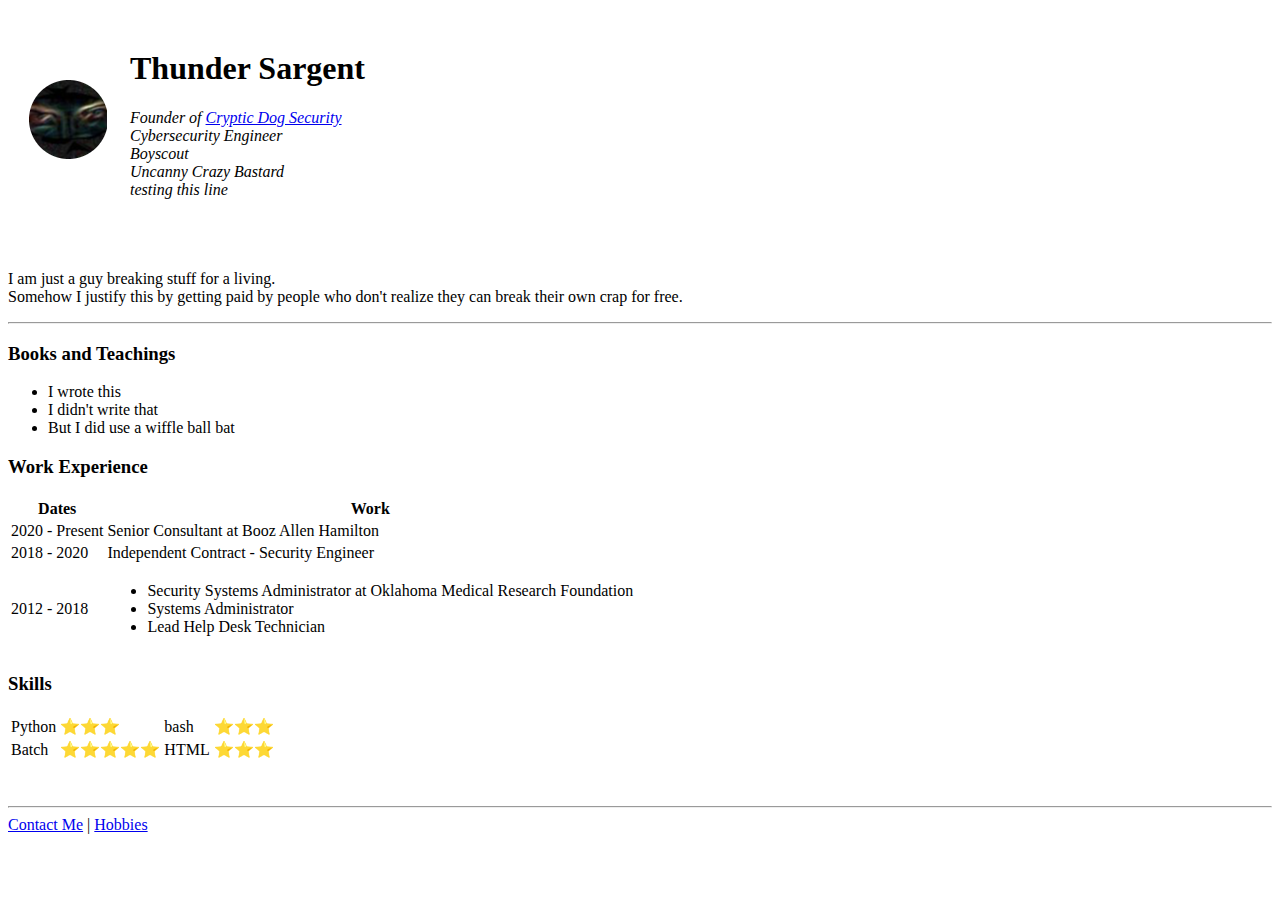
==== index.html @ cd484437 "first commit" ====
<!DOCTYPE html>
<html lang="en" dir="ltr">

  <head>
    <meta charset="utf-8">
    <meta name="description" content="Stuff goes right here!! Watch for it!">
    <meta content="">
    <title>PVTCOMPYLE</title>
  </head>

  <body>
    <table cellspacing=20>
      <tr>
        <td><img src="images/evileyes-circle.png" alt=""></td>
        <td><h1>Thunder Sargent</h1>
          <p>
            <em>
              Founder of <a href="https://www.crypticdog.com" target="_blank">Cryptic Dog Security</a><br>
              Cybersecurity Engineer <br>
              Boyscout <br>
              Uncanny Crazy Bastard <br>
              testing this line <br>
            </em>
          </p></td>
      </tr>
    </table>
    
    <br>

    <p>I am just a guy breaking stuff for a living.<br>
      Somehow I justify this by getting paid by people who don't realize they can break their own crap for free.
    </p><hr>

    <h3>Books and Teachings</h3>
    <ul>
      <li>I wrote this</li>
      <li>I didn't write that</li>
      <li>But I did use a wiffle ball bat</li>
    </ul>

    <!--Setup work experience table-->
    <h3>Work Experience</h3>
    <table>
      <thead>
        <tr>
          <th>Dates</th>
          <th>Work</th>
        </tr>
      </thead>
      <tr>
        <td>2020 - Present</td>
        <td>Senior Consultant at Booz Allen Hamilton</td>
      </tr>
      <tr>
        <td>2018 - 2020</td>
        <td>Independent Contract - Security Engineer</td>
      </tr>
      <tr>
        <td>2012 - 2018</td>
        <td>
          <ul>
            <li>Security Systems Administrator at Oklahoma Medical Research Foundation</li>
            <li>Systems Administrator</li>
            <li>Lead Help Desk Technician</li>
          </ul>
        </td>
      </tr>
    </table>

    <!-- Setup skills-->
    <h3>Skills</h3>
    <table>
      <tr>
        <td>Python</td>
        <td>⭐⭐⭐</td>
        <td>bash</td>
        <td>⭐⭐⭐</td>
      </tr>
      <tr>
        <td>Batch</td>
        <td>⭐⭐⭐⭐⭐</td>
        <td>HTML</td>
        <td>⭐⭐⭐</td>
      </tr>
    </table>

    <br><br><hr>
    <a href="contactme.html">Contact Me</a> | 
    <a href="hobbies.html">Hobbies</a>
  </body>
</html>
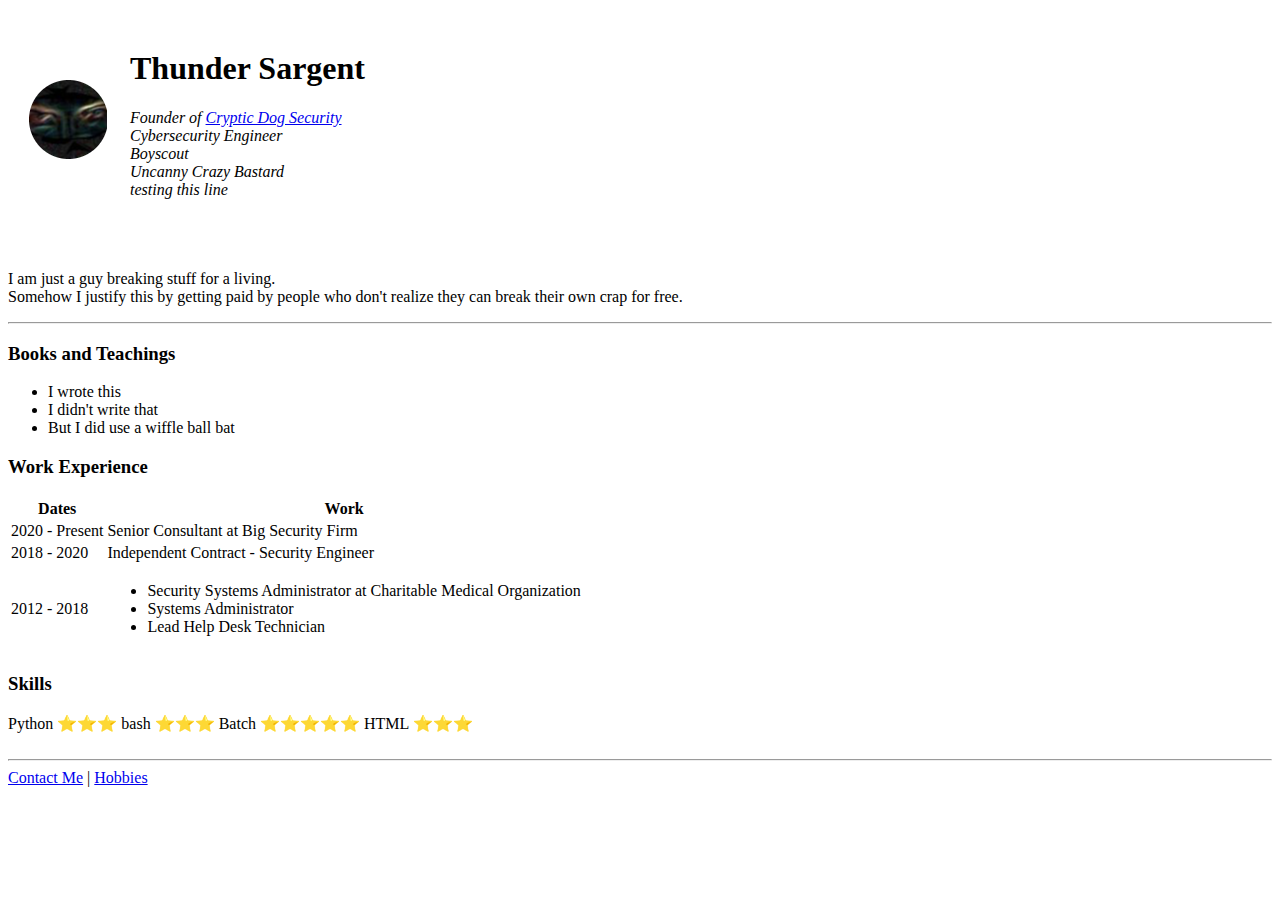
==== commit e5bc91a5: "removing some info" ====
--- a/index.html
+++ b/index.html
@@ -49,7 +49,7 @@
       </thead>
       <tr>
         <td>2020 - Present</td>
-        <td>Senior Consultant at Booz Allen Hamilton</td>
+        <td>Senior Consultant at Big Security Firm</td>
       </tr>
       <tr>
         <td>2018 - 2020</td>
@@ -59,7 +59,7 @@
         <td>2012 - 2018</td>
         <td>
           <ul>
-            <li>Security Systems Administrator at Oklahoma Medical Research Foundation</li>
+            <li>Security Systems Administrator at Charitable Medical Organization</li>
             <li>Systems Administrator</li>
             <li>Lead Help Desk Technician</li>
           </ul>
@@ -69,7 +69,7 @@
 
     <!-- Setup skills-->
     <h3>Skills</h3>
-    <table>
+    <table!>
       <tr>
         <td>Python</td>
         <td>⭐⭐⭐</td>
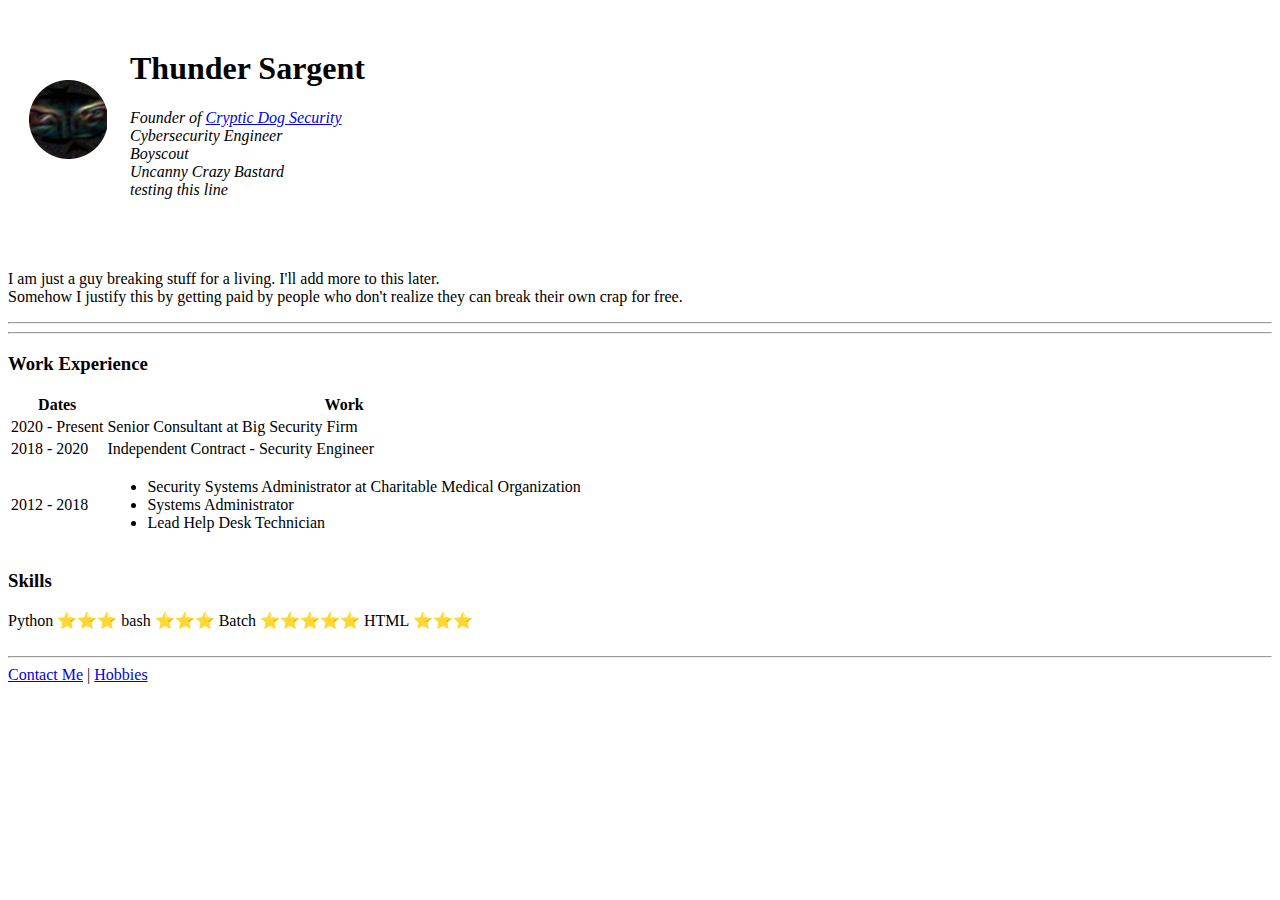
==== commit 6edd4080: "Making content more presentable." ====
--- a/index.html
+++ b/index.html
@@ -27,18 +27,12 @@
     
     <br>
 
-    <p>I am just a guy breaking stuff for a living.<br>
+    <p>I am just a guy breaking stuff for a living. I'll add more to this later.<br>
       Somehow I justify this by getting paid by people who don't realize they can break their own crap for free.
     </p><hr>
 
-    <h3>Books and Teachings</h3>
-    <ul>
-      <li>I wrote this</li>
-      <li>I didn't write that</li>
-      <li>But I did use a wiffle ball bat</li>
-    </ul>
-
     <!--Setup work experience table-->
+    <hr>
     <h3>Work Experience</h3>
     <table>
       <thead>
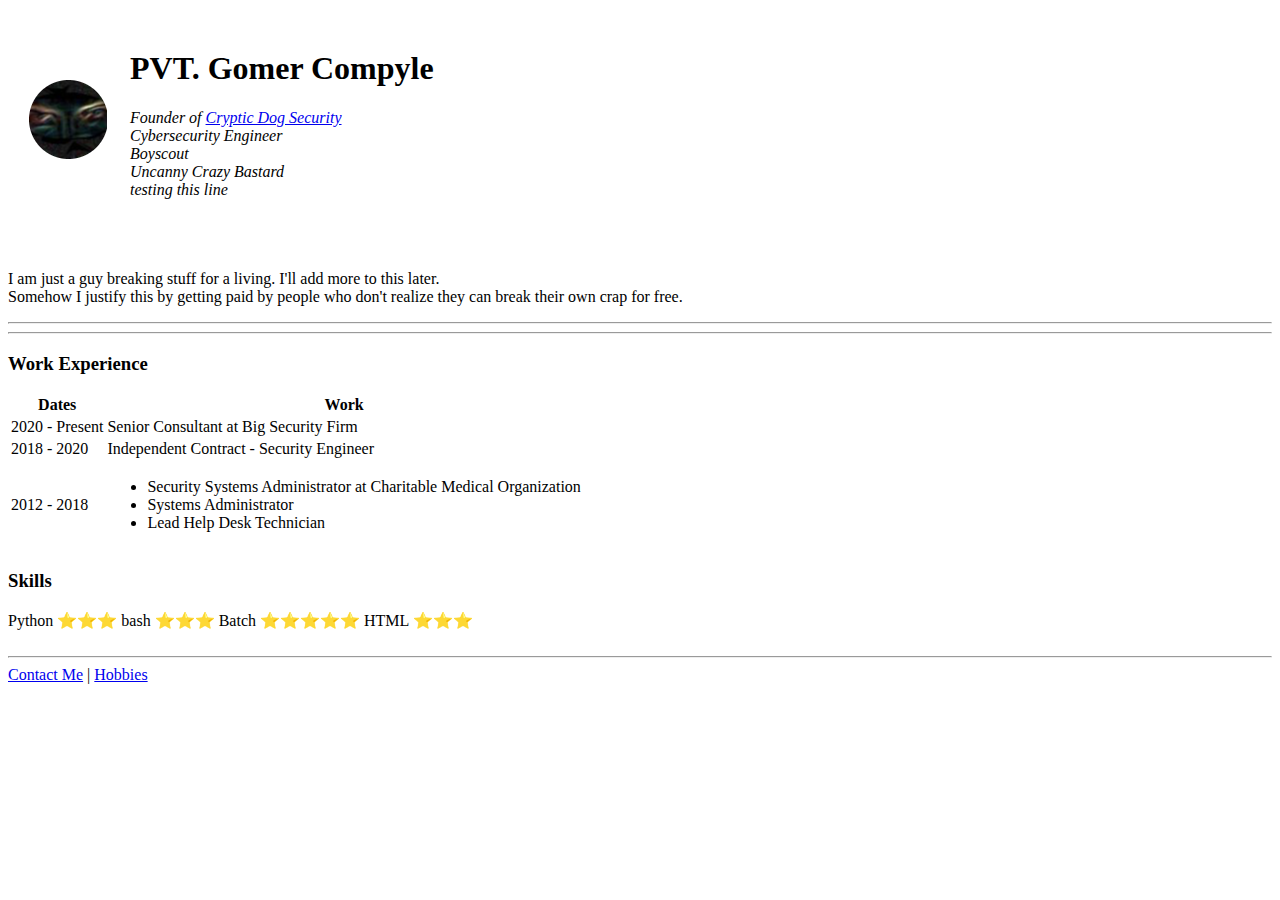
==== commit 67d8be94: "Presentation fixes" ====
--- a/index.html
+++ b/index.html
@@ -12,7 +12,7 @@
     <table cellspacing=20>
       <tr>
         <td><img src="images/evileyes-circle.png" alt=""></td>
-        <td><h1>Thunder Sargent</h1>
+        <td><h1>PVT. Gomer Compyle</h1>
           <p>
             <em>
               Founder of <a href="https://www.crypticdog.com" target="_blank">Cryptic Dog Security</a><br>
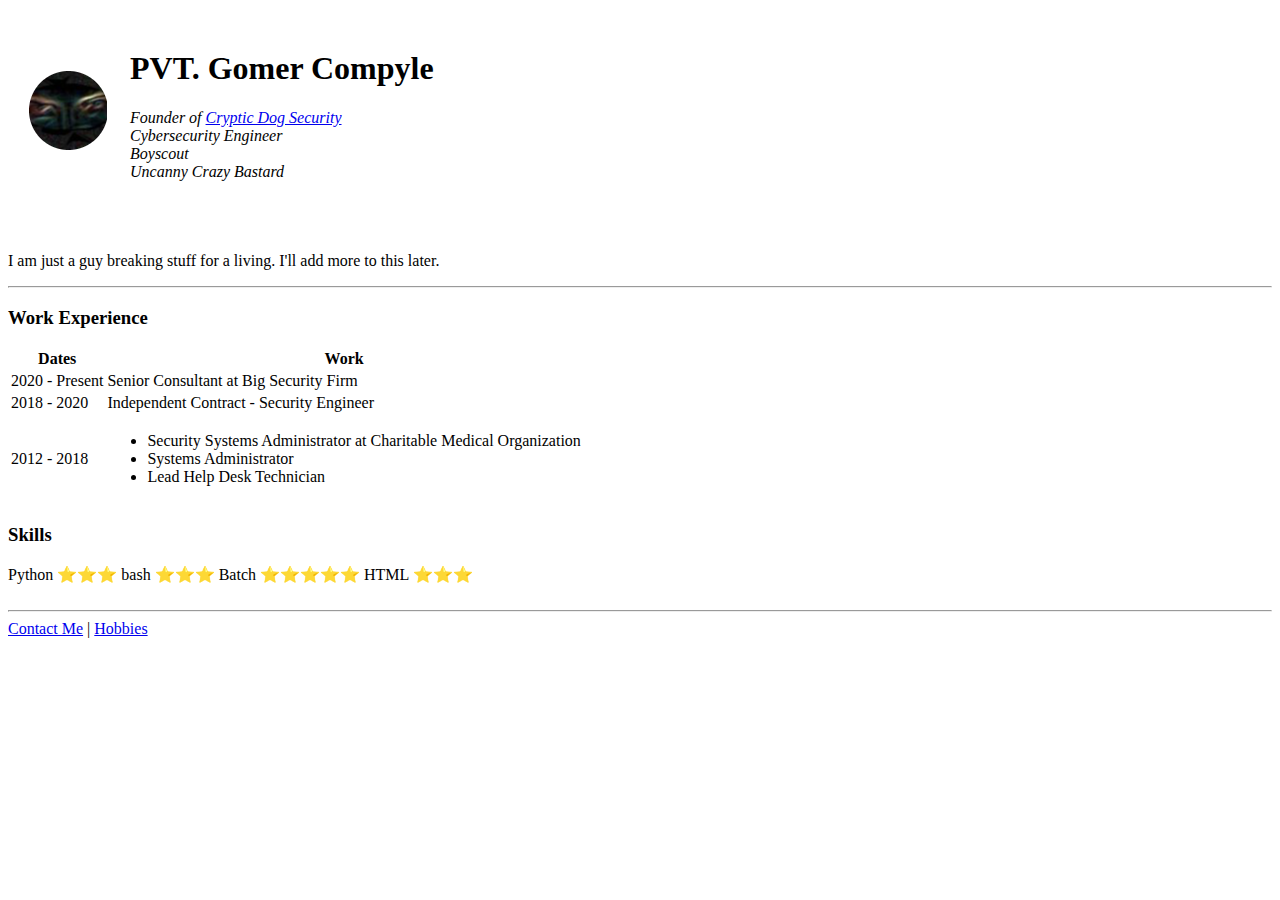
==== commit c5a8b48f: "presentation fixes" ====
--- a/index.html
+++ b/index.html
@@ -19,7 +19,6 @@
               Cybersecurity Engineer <br>
               Boyscout <br>
               Uncanny Crazy Bastard <br>
-              testing this line <br>
             </em>
           </p></td>
       </tr>
@@ -27,9 +26,7 @@
     
     <br>
 
-    <p>I am just a guy breaking stuff for a living. I'll add more to this later.<br>
-      Somehow I justify this by getting paid by people who don't realize they can break their own crap for free.
-    </p><hr>
+    <p>I am just a guy breaking stuff for a living. I'll add more to this later.<br></p>
 
     <!--Setup work experience table-->
     <hr>
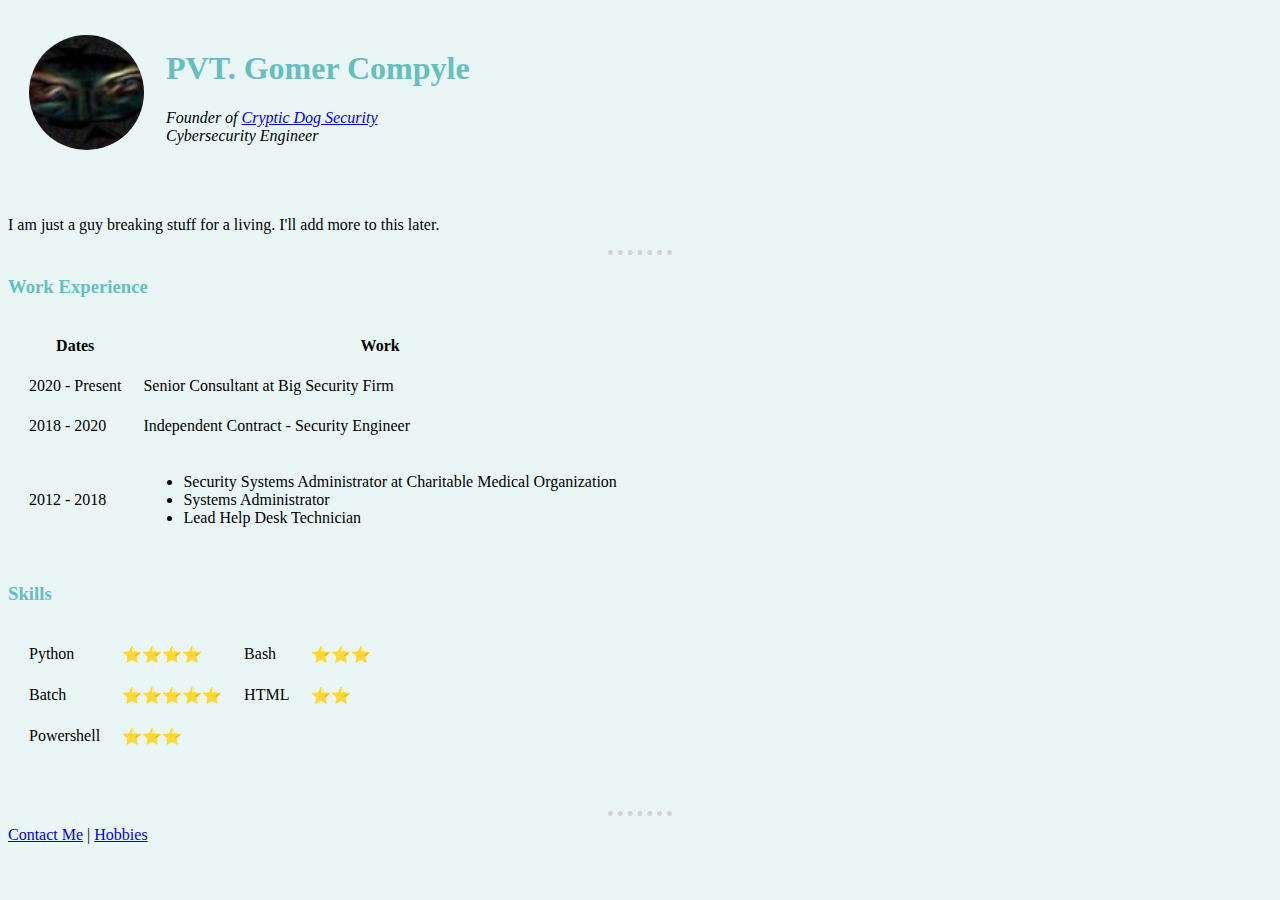
==== commit 604acd3f: "upgraded to css for styling" ====
--- a/index.html
+++ b/index.html
@@ -6,19 +6,18 @@
     <meta name="description" content="Stuff goes right here!! Watch for it!">
     <meta content="">
     <title>PVTCOMPYLE</title>
+    <link rel="stylesheet" href="css/styles.css">
   </head>
 
   <body>
-    <table cellspacing=20>
+    <table>
       <tr>
-        <td><img src="images/evileyes-circle.png" alt=""></td>
+        <td><img id='profPic' src="images/evileyes.jpg" alt=""></td>
         <td><h1>PVT. Gomer Compyle</h1>
           <p>
             <em>
               Founder of <a href="https://www.crypticdog.com" target="_blank">Cryptic Dog Security</a><br>
               Cybersecurity Engineer <br>
-              Boyscout <br>
-              Uncanny Crazy Bastard <br>
             </em>
           </p></td>
       </tr>
@@ -60,17 +59,21 @@
 
     <!-- Setup skills-->
     <h3>Skills</h3>
-    <table!>
+    <table>
       <tr>
         <td>Python</td>
-        <td>⭐⭐⭐</td>
-        <td>bash</td>
+        <td>⭐⭐⭐⭐</td>
+        <td>Bash</td>
         <td>⭐⭐⭐</td>
       </tr>
       <tr>
         <td>Batch</td>
         <td>⭐⭐⭐⭐⭐</td>
         <td>HTML</td>
+        <td>⭐⭐</td>
+      </tr>
+      <tr>
+        <td>Powershell</td>
         <td>⭐⭐⭐</td>
       </tr>
     </table>
--- a/css/styles.css
+++ b/css/styles.css
@@ -0,0 +1,30 @@
+/*****************TAG SELECTORS*****************/
+body {
+    background-color: #EAF6F6;
+}
+hr {
+    border-style: none;
+    border-top: 5px dotted lightgray;
+    height: 2px;
+    width: 5%;
+}
+h1 {
+    color: #66bfbf;
+}
+h3 {
+    color: #66bfbf;
+}
+table {
+    border-spacing: 20px;
+}
+
+/****************CLASS SELECTORS****************/
+
+/******************ID SELECTORS*****************/
+.nameLabel {
+    color: red;
+}
+#profPic {
+    border-radius: 100%;
+    width: 115px;
+}